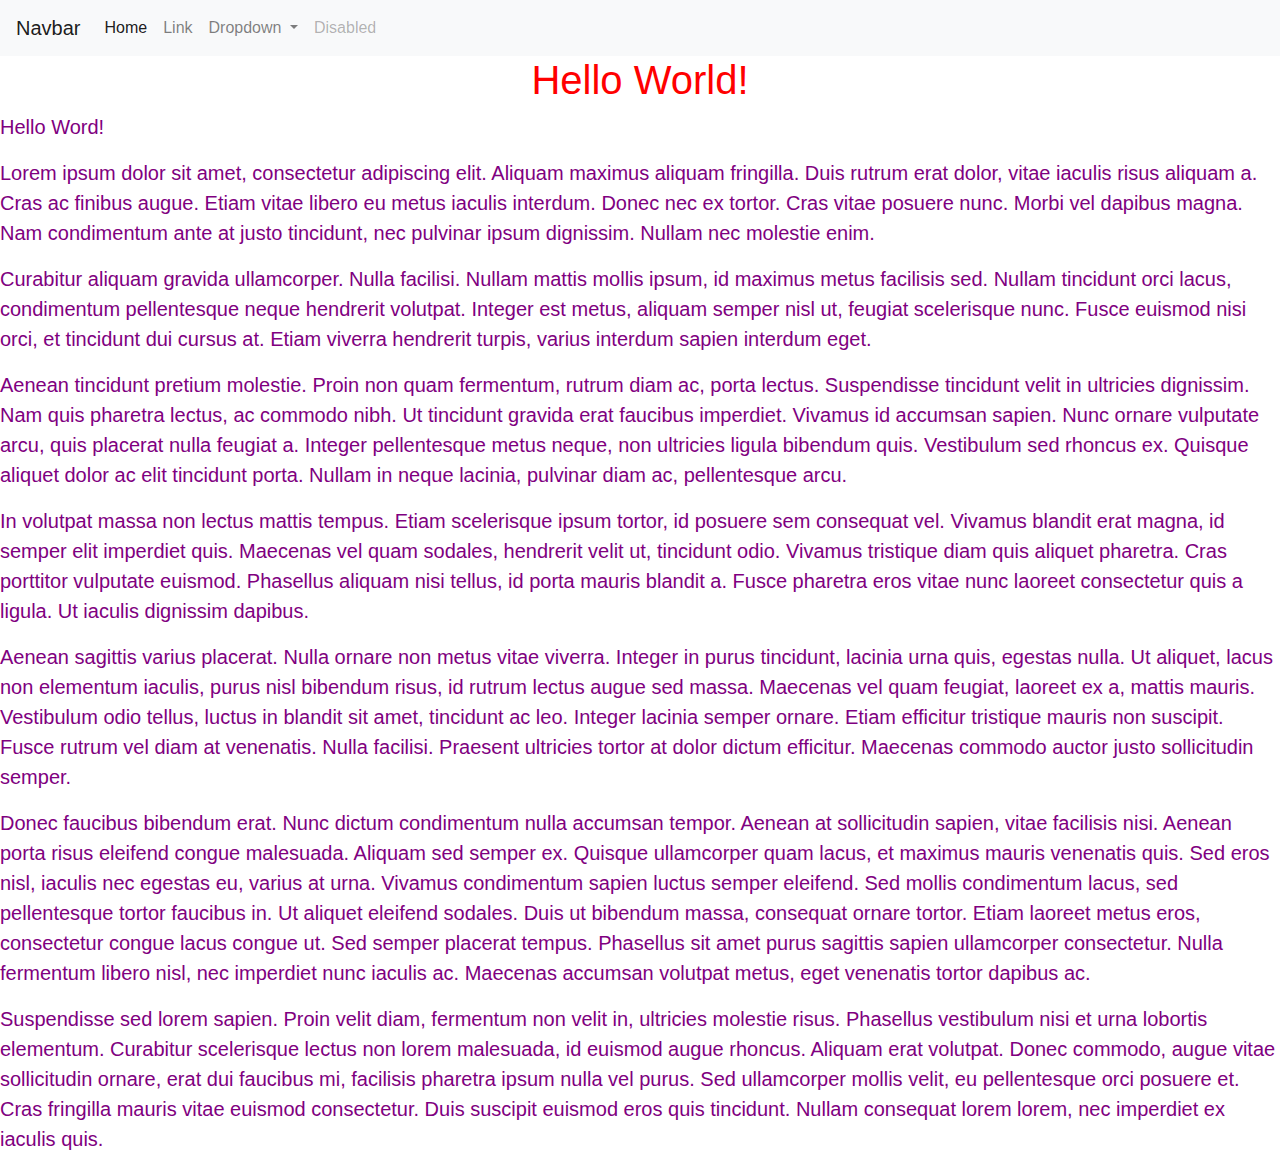
==== week3/hellowrold.html @ 1d4a5319 "update" ====
<!DOCTYPE html>
<html>
<head>
<title>Hello World</title>
<link rel="stylesheet" type="text/css" href="bootstrap.css">
<link rel="stylesheet" type="text/css" href="helloworld.css">
<!-- JavaScript And jQuery -->
<script src="jquery-3.3.1.min.js"></script>
<script src="bootstrap.js"></script>
<!-- JavaScript And jQuery End -->
</head>
<body>
<!-- Bootstrap Navbar -->
<nav class="navbar navbar-expand-lg navbar-light bg-light">
  <a class="navbar-brand" href="#">Navbar</a>
  <button class="navbar-toggler" type="button" data-toggle="collapse" data-target="#navbarSupportedContent" aria-controls="navbarSupportedContent" aria-expanded="false" aria-label="Toggle navigation">
    <span class="navbar-toggler-icon"></span>
  </button>

  <div class="collapse navbar-collapse" id="navbarSupportedContent">
    <ul class="navbar-nav mr-auto">
      <li class="nav-item active">
        <a class="nav-link" href="#">Home <span class="sr-only">(current)</span></a>
      </li>
      <li class="nav-item">
        <a class="nav-link" href="#">Link</a>
      </li>
      <li class="nav-item dropdown">
        <a class="nav-link dropdown-toggle" href="#" id="navbarDropdown" role="button" data-toggle="dropdown" aria-haspopup="true" aria-expanded="false">
          Dropdown
        </a>
        <div class="dropdown-menu" aria-labelledby="navbarDropdown">
          <a class="dropdown-item" href="#">Action</a>
          <a class="dropdown-item" href="#">Another action</a>
          <div class="dropdown-divider"></div>
          <a class="dropdown-item" href="#">Something else here</a>
        </div>
      </li>
      <li class="nav-item">
        <a class="nav-link disabled" href="#">Disabled</a>
      </li>
    </ul>
    <form class="form-inline my-2 my-lg-0">
      <!-- <input class="form-control mr-sm-2" type="search" placeholder="Search" aria-label="Search"> -->
      <!-- <button class="btn btn-outline-success my-2 my-sm-0" type="submit">Search</button> -->
    </form>
  </div>
</nav>
<!-- Bootstrap Navbar -->
    <h1> Hello World!</h1>
    <p>Hello Word!</p>
    <p>Lorem ipsum dolor sit amet, consectetur adipiscing elit. Aliquam maximus aliquam fringilla. Duis rutrum erat dolor, vitae iaculis risus aliquam a. Cras ac finibus augue. Etiam vitae libero eu metus iaculis interdum. Donec nec ex tortor. Cras vitae posuere nunc. Morbi vel dapibus magna. Nam condimentum ante at justo tincidunt, nec pulvinar ipsum dignissim. Nullam nec molestie enim.</p>
    <p>Curabitur aliquam gravida ullamcorper. Nulla facilisi. Nullam mattis mollis ipsum, id maximus metus facilisis sed. Nullam tincidunt orci lacus, condimentum pellentesque neque hendrerit volutpat. Integer est metus, aliquam semper nisl ut, feugiat scelerisque nunc. Fusce euismod nisi orci, et tincidunt dui cursus at. Etiam viverra hendrerit turpis, varius interdum sapien interdum eget.</p>
    <p>Aenean tincidunt pretium molestie. Proin non quam fermentum, rutrum diam ac, porta lectus. Suspendisse tincidunt velit in ultricies dignissim. Nam quis pharetra lectus, ac commodo nibh. Ut tincidunt gravida erat faucibus imperdiet. Vivamus id accumsan sapien. Nunc ornare vulputate arcu, quis placerat nulla feugiat a. Integer pellentesque metus neque, non ultricies ligula bibendum quis. Vestibulum sed rhoncus ex. Quisque aliquet dolor ac elit tincidunt porta. Nullam in neque lacinia, pulvinar diam ac, pellentesque arcu.</p>
    <p>In volutpat massa non lectus mattis tempus. Etiam scelerisque ipsum tortor, id posuere sem consequat vel. Vivamus blandit erat magna, id semper elit imperdiet quis. Maecenas vel quam sodales, hendrerit velit ut, tincidunt odio. Vivamus tristique diam quis aliquet pharetra. Cras porttitor vulputate euismod. Phasellus aliquam nisi tellus, id porta mauris blandit a. Fusce pharetra eros vitae nunc laoreet consectetur quis a ligula. Ut iaculis dignissim dapibus.</p>
    <p>Aenean sagittis varius placerat. Nulla ornare non metus vitae viverra. Integer in purus tincidunt, lacinia urna quis, egestas nulla. Ut aliquet, lacus non elementum iaculis, purus nisl bibendum risus, id rutrum lectus augue sed massa. Maecenas vel quam feugiat, laoreet ex a, mattis mauris. Vestibulum odio tellus, luctus in blandit sit amet, tincidunt ac leo. Integer lacinia semper ornare. Etiam efficitur tristique mauris non suscipit. Fusce rutrum vel diam at venenatis. Nulla facilisi. Praesent ultricies tortor at dolor dictum efficitur. Maecenas commodo auctor justo sollicitudin semper.</p>
    <p>Donec faucibus bibendum erat. Nunc dictum condimentum nulla accumsan tempor. Aenean at sollicitudin sapien, vitae facilisis nisi. Aenean porta risus eleifend congue malesuada. Aliquam sed semper ex. Quisque ullamcorper quam lacus, et maximus mauris venenatis quis. Sed eros nisl, iaculis nec egestas eu, varius at urna. Vivamus condimentum sapien luctus semper eleifend. Sed mollis condimentum lacus, sed pellentesque tortor faucibus in. Ut aliquet eleifend sodales. Duis ut bibendum massa, consequat ornare tortor. Etiam laoreet metus eros, consectetur congue lacus congue ut. Sed semper placerat tempus. Phasellus sit amet purus sagittis sapien ullamcorper consectetur. Nulla fermentum libero nisl, nec imperdiet nunc iaculis ac. Maecenas accumsan volutpat metus, eget venenatis tortor dapibus ac.</p>
    <p>Suspendisse sed lorem sapien. Proin velit diam, fermentum non velit in, ultricies molestie risus. Phasellus vestibulum nisi et urna lobortis elementum. Curabitur scelerisque lectus non lorem malesuada, id euismod augue rhoncus. Aliquam erat volutpat. Donec commodo, augue vitae sollicitudin ornare, erat dui faucibus mi, facilisis pharetra ipsum nulla vel purus. Sed ullamcorper mollis velit, eu pellentesque orci posuere et. Cras fringilla mauris vitae euismod consectetur. Duis suscipit euismod eros quis tincidunt. Nullam consequat lorem lorem, nec imperdiet ex iaculis quis.</p>
</body>
</html>
---- week3/helloworld.css ----
a:hover {
  background-color: hotpink;
}

h1{
  text-align: center;
  color: red;
  font-family: Helvetica, sans-serif;
}

p{
  color: purple;
  font-size: 20px;
}
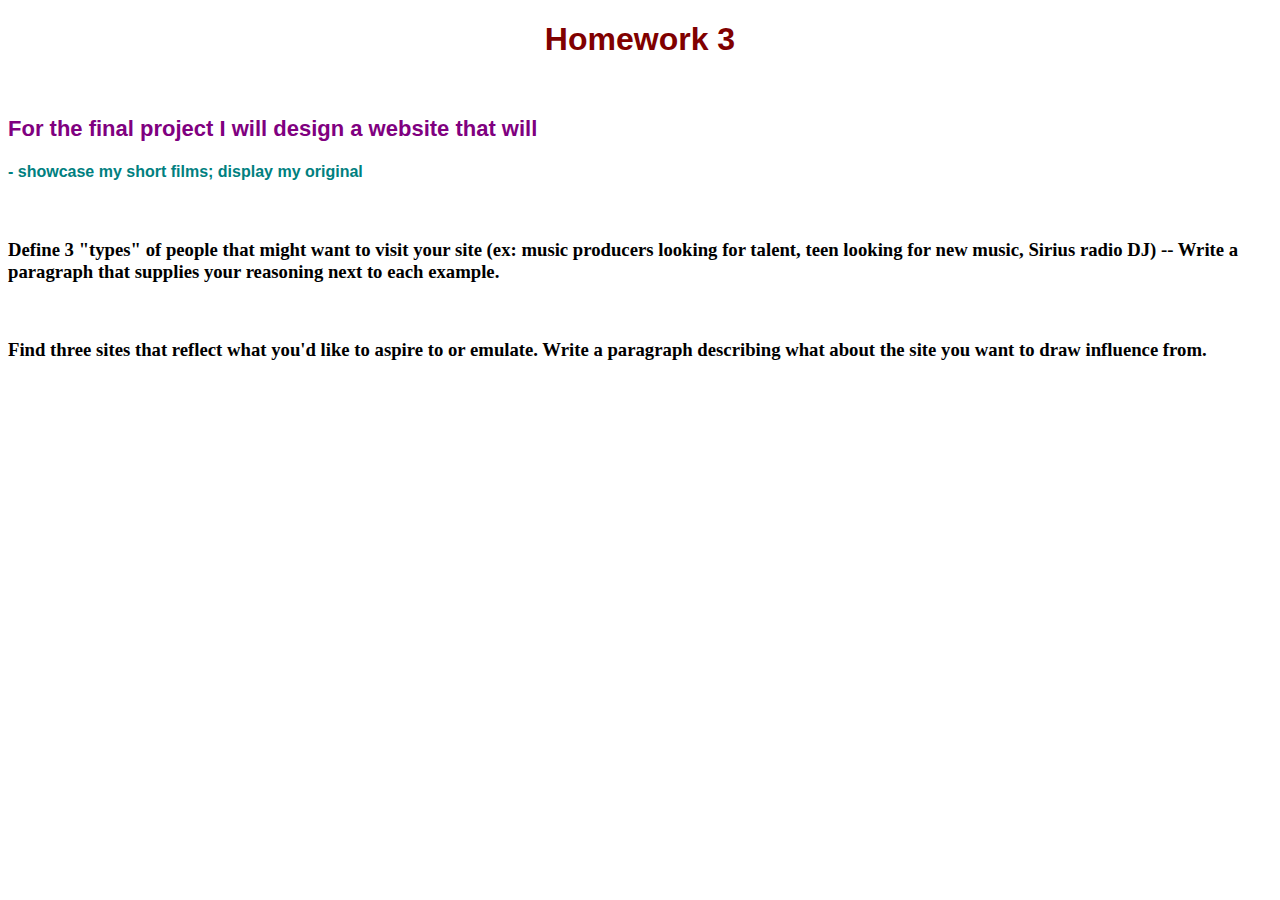
==== commit da7a6aa3: "update" ====
--- a/week3/hellowrold.html
+++ b/week3/hellowrold.html
@@ -1,60 +1,21 @@
 <!DOCTYPE html>
 <html>
 <head>
-<title>Hello World</title>
-<link rel="stylesheet" type="text/css" href="bootstrap.css">
-<link rel="stylesheet" type="text/css" href="helloworld.css">
-<!-- JavaScript And jQuery -->
-<script src="jquery-3.3.1.min.js"></script>
-<script src="bootstrap.js"></script>
-<!-- JavaScript And jQuery End -->
+	<title>Jenny Chen | Homework 3</title>
+	<link rel="stylesheet" type="text/css" href="helloworld.css">
+
 </head>
+
 <body>
-<!-- Bootstrap Navbar -->
-<nav class="navbar navbar-expand-lg navbar-light bg-light">
-  <a class="navbar-brand" href="#">Navbar</a>
-  <button class="navbar-toggler" type="button" data-toggle="collapse" data-target="#navbarSupportedContent" aria-controls="navbarSupportedContent" aria-expanded="false" aria-label="Toggle navigation">
-    <span class="navbar-toggler-icon"></span>
-  </button>
 
-  <div class="collapse navbar-collapse" id="navbarSupportedContent">
-    <ul class="navbar-nav mr-auto">
-      <li class="nav-item active">
-        <a class="nav-link" href="#">Home <span class="sr-only">(current)</span></a>
-      </li>
-      <li class="nav-item">
-        <a class="nav-link" href="#">Link</a>
-      </li>
-      <li class="nav-item dropdown">
-        <a class="nav-link dropdown-toggle" href="#" id="navbarDropdown" role="button" data-toggle="dropdown" aria-haspopup="true" aria-expanded="false">
-          Dropdown
-        </a>
-        <div class="dropdown-menu" aria-labelledby="navbarDropdown">
-          <a class="dropdown-item" href="#">Action</a>
-          <a class="dropdown-item" href="#">Another action</a>
-          <div class="dropdown-divider"></div>
-          <a class="dropdown-item" href="#">Something else here</a>
-        </div>
-      </li>
-      <li class="nav-item">
-        <a class="nav-link disabled" href="#">Disabled</a>
-      </li>
-    </ul>
-    <form class="form-inline my-2 my-lg-0">
-      <!-- <input class="form-control mr-sm-2" type="search" placeholder="Search" aria-label="Search"> -->
-      <!-- <button class="btn btn-outline-success my-2 my-sm-0" type="submit">Search</button> -->
-    </form>
-  </div>
-</nav>
-<!-- Bootstrap Navbar -->
-    <h1> Hello World!</h1>
-    <p>Hello Word!</p>
-    <p>Lorem ipsum dolor sit amet, consectetur adipiscing elit. Aliquam maximus aliquam fringilla. Duis rutrum erat dolor, vitae iaculis risus aliquam a. Cras ac finibus augue. Etiam vitae libero eu metus iaculis interdum. Donec nec ex tortor. Cras vitae posuere nunc. Morbi vel dapibus magna. Nam condimentum ante at justo tincidunt, nec pulvinar ipsum dignissim. Nullam nec molestie enim.</p>
-    <p>Curabitur aliquam gravida ullamcorper. Nulla facilisi. Nullam mattis mollis ipsum, id maximus metus facilisis sed. Nullam tincidunt orci lacus, condimentum pellentesque neque hendrerit volutpat. Integer est metus, aliquam semper nisl ut, feugiat scelerisque nunc. Fusce euismod nisi orci, et tincidunt dui cursus at. Etiam viverra hendrerit turpis, varius interdum sapien interdum eget.</p>
-    <p>Aenean tincidunt pretium molestie. Proin non quam fermentum, rutrum diam ac, porta lectus. Suspendisse tincidunt velit in ultricies dignissim. Nam quis pharetra lectus, ac commodo nibh. Ut tincidunt gravida erat faucibus imperdiet. Vivamus id accumsan sapien. Nunc ornare vulputate arcu, quis placerat nulla feugiat a. Integer pellentesque metus neque, non ultricies ligula bibendum quis. Vestibulum sed rhoncus ex. Quisque aliquet dolor ac elit tincidunt porta. Nullam in neque lacinia, pulvinar diam ac, pellentesque arcu.</p>
-    <p>In volutpat massa non lectus mattis tempus. Etiam scelerisque ipsum tortor, id posuere sem consequat vel. Vivamus blandit erat magna, id semper elit imperdiet quis. Maecenas vel quam sodales, hendrerit velit ut, tincidunt odio. Vivamus tristique diam quis aliquet pharetra. Cras porttitor vulputate euismod. Phasellus aliquam nisi tellus, id porta mauris blandit a. Fusce pharetra eros vitae nunc laoreet consectetur quis a ligula. Ut iaculis dignissim dapibus.</p>
-    <p>Aenean sagittis varius placerat. Nulla ornare non metus vitae viverra. Integer in purus tincidunt, lacinia urna quis, egestas nulla. Ut aliquet, lacus non elementum iaculis, purus nisl bibendum risus, id rutrum lectus augue sed massa. Maecenas vel quam feugiat, laoreet ex a, mattis mauris. Vestibulum odio tellus, luctus in blandit sit amet, tincidunt ac leo. Integer lacinia semper ornare. Etiam efficitur tristique mauris non suscipit. Fusce rutrum vel diam at venenatis. Nulla facilisi. Praesent ultricies tortor at dolor dictum efficitur. Maecenas commodo auctor justo sollicitudin semper.</p>
-    <p>Donec faucibus bibendum erat. Nunc dictum condimentum nulla accumsan tempor. Aenean at sollicitudin sapien, vitae facilisis nisi. Aenean porta risus eleifend congue malesuada. Aliquam sed semper ex. Quisque ullamcorper quam lacus, et maximus mauris venenatis quis. Sed eros nisl, iaculis nec egestas eu, varius at urna. Vivamus condimentum sapien luctus semper eleifend. Sed mollis condimentum lacus, sed pellentesque tortor faucibus in. Ut aliquet eleifend sodales. Duis ut bibendum massa, consequat ornare tortor. Etiam laoreet metus eros, consectetur congue lacus congue ut. Sed semper placerat tempus. Phasellus sit amet purus sagittis sapien ullamcorper consectetur. Nulla fermentum libero nisl, nec imperdiet nunc iaculis ac. Maecenas accumsan volutpat metus, eget venenatis tortor dapibus ac.</p>
-    <p>Suspendisse sed lorem sapien. Proin velit diam, fermentum non velit in, ultricies molestie risus. Phasellus vestibulum nisi et urna lobortis elementum. Curabitur scelerisque lectus non lorem malesuada, id euismod augue rhoncus. Aliquam erat volutpat. Donec commodo, augue vitae sollicitudin ornare, erat dui faucibus mi, facilisis pharetra ipsum nulla vel purus. Sed ullamcorper mollis velit, eu pellentesque orci posuere et. Cras fringilla mauris vitae euismod consectetur. Duis suscipit euismod eros quis tincidunt. Nullam consequat lorem lorem, nec imperdiet ex iaculis quis.</p>
+	<h1> Homework 3</h1>
+	<br>
+	<h2>For the final project I will design a website that will</h2>
+		<h4> - showcase my short films; display my original </h4>
+	<br>
+	<h3>Define 3 "types" of people that might want to visit your site (ex: music producers looking for talent, teen looking for new music, Sirius radio DJ) -- Write a paragraph that supplies your reasoning next to each example.</h3>
+	<br>
+	<h3>Find three sites that reflect what you'd like to aspire to or emulate. Write a paragraph describing what about the site you want to draw influence from.</h3>
+
 </body>
 </html>
--- a/week3/helloworld.css
+++ b/week3/helloworld.css
@@ -1,14 +1,16 @@
-a:hover {
-  background-color: hotpink;
+h1 {
+	text-align: center;
+	color: maroon;
+	font-family: Helvetica, sans-serif;
 }
 
-h1{
-  text-align: center;
-  color: red;
-  font-family: Helvetica, sans-serif;
+h2 {
+	color: purple;
+	font-size: 22px;
+	font-family: Helvetica, sans-serif;
 }
 
-p{
-  color: purple;
-  font-size: 20px;
+h4 {
+	color: teal;
+	font-family: Helvetica, sans-serif;
 }
